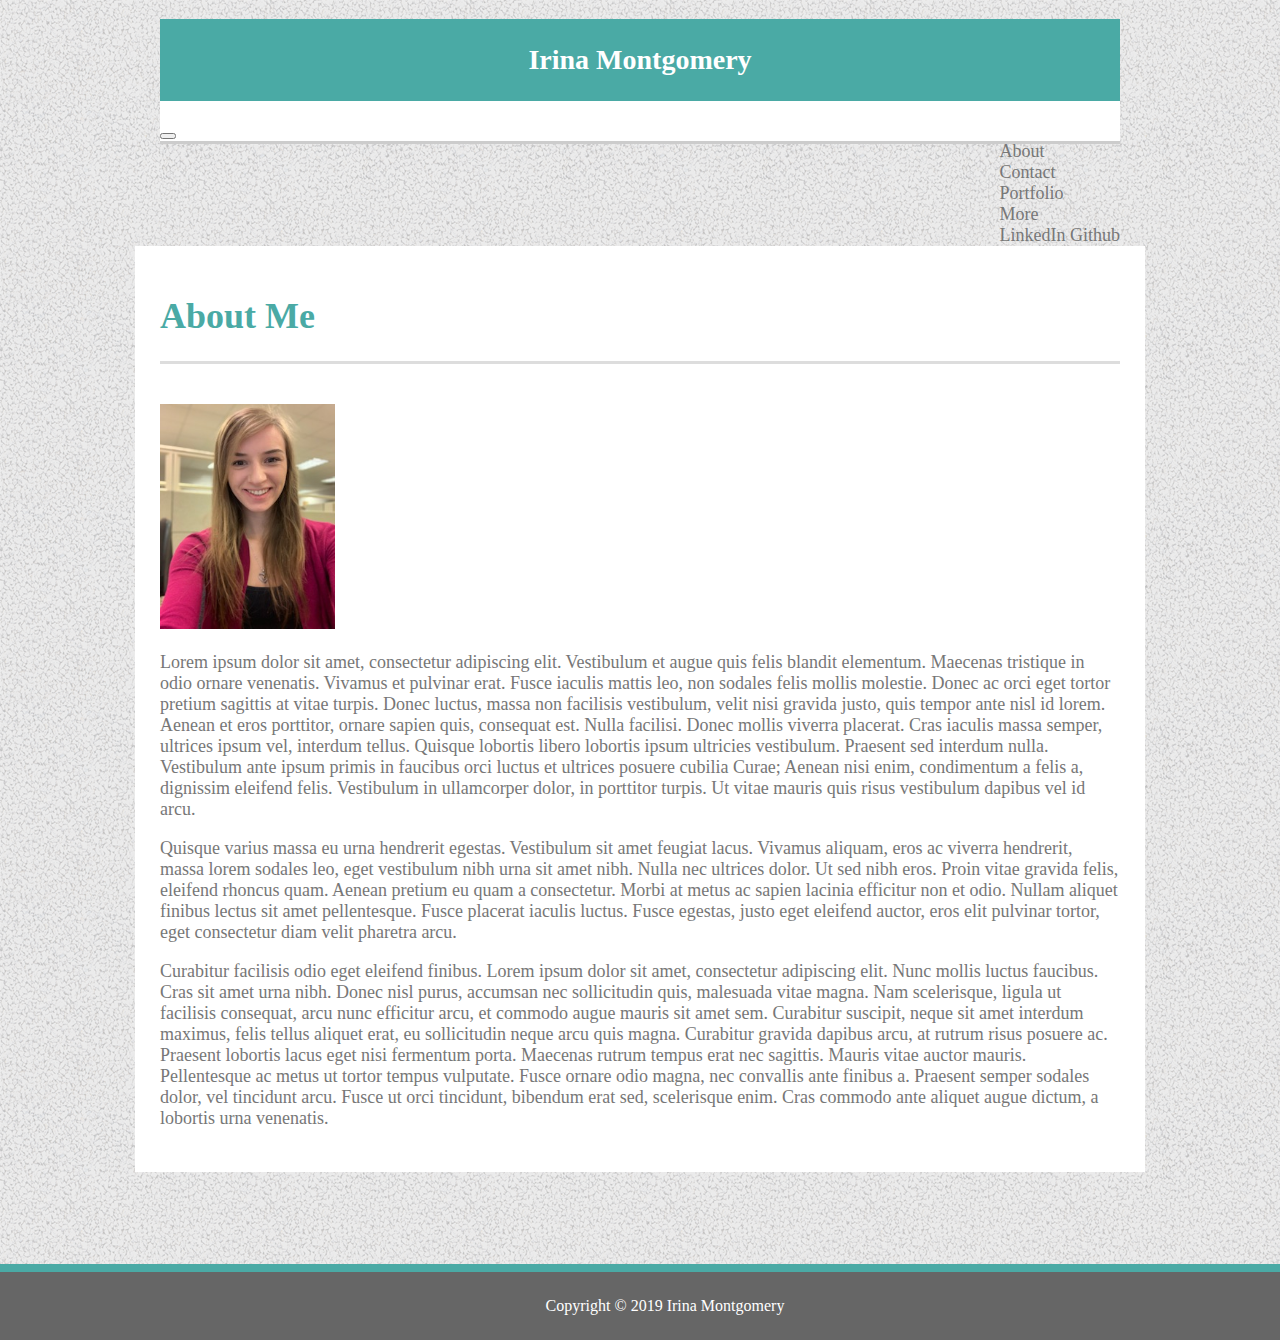
==== index.html @ 43f98842 "add files" ====
<!DOCTYPE html>
<html lang="en-us">

<head>
    <meta charset="UTF-8">
    <meta name="viewport" content="width=device-width, initial-scale=1, shrink-to-fit=no">
    <link rel="stylesheet" href="https://stackpath.bootstrapcdn.com/bootstrap/4.2.1/css/bootstrap.min.css" integrity="sha384-GJzZqFGwb1QTTN6wy59ffF1BuGJpLSa9DkKMp0DgiMDm4iYMj70gZWKYbI706tWS" crossorigin="anonymous">
    <script src="https://code.jquery.com/jquery-3.3.1.slim.min.js" integrity="sha384-q8i/X+965DzO0rT7abK41JStQIAqVgRVzpbzo5smXKp4YfRvH+8abtTE1Pi6jizo" crossorigin="anonymous"></script>
    <script src="https://cdnjs.cloudflare.com/ajax/libs/popper.js/1.14.6/umd/popper.min.js" integrity="sha384-wHAiFfRlMFy6i5SRaxvfOCifBUQy1xHdJ/yoi7FRNXMRBu5WHdZYu1hA6ZOblgut" crossorigin="anonymous"></script>
    <script src="https://stackpath.bootstrapcdn.com/bootstrap/4.2.1/js/bootstrap.min.js" integrity="sha384-B0UglyR+jN6CkvvICOB2joaf5I4l3gm9GU6Hc1og6Ls7i6U/mkkaduKaBhlAXv9k" crossorigin="anonymous"></script>
    <link rel="stylesheet" type="text/css" href="style.css">
    <title>Basic Portfolio</title>
</head>

<body>
    <header class="header">


        <nav class="navbar navbar-expand-lg navbar-light bg-light">
            <!--Nav Bar- Need Brand Refence entered-->
            <h1 class="irina">Irina Montgomery</h1>
            <button class="navbar-toggler" type="button" data-toggle="collapse" data-target="#navbarSupportedContent" aria-controls="navbarSupportedContent" aria-expanded="false" aria-label="Toggle navigation">
                <span class="navbar-toggler-icon"></span>
            </button>

            <div class="collapse navbar-collapse" id="navbarSupportedContent">
                <ul class="nav navbar-nav mt-2 mt-lg-0 navbar-right ml-auto">
                    <li class="nav-item">
                        <a class="nav-link" href="index.html">About</a>
                    </li>
                    <li class="nav-item">
                        <a class="nav-link" href="contacts.html">Contact</a>
                    </li>
                    <li class="nav-item">
                        <a class="nav-link" href="portfolio.html">Portfolio</a>
                    </li>
                    <li class="nav-item dropdown">
                        <a class="nav-link dropdown-toggle" href="#" id="navbarDropdown" role="button" data-toggle="dropdown" aria-haspopup="true" aria-expanded="false">
                            More
                        </a>
                        <div class="dropdown-menu" aria-labelledby="navbarDropdown">
                            <a class="dropdown-item" href="https://www.linkedin.com/in/irina-montgomery-5237778b/">LinkedIn</a>
                            <a class="dropdown-item" href="https://github.com/irinamontgomery">Github</a>

                        </div>
                        <!--navbar-->
        </nav>
    </header>

    <main>
        <div class="container">
            <div class="row">
                <div class="col-sm-12">
                    <h1>About Me</h1>
                    <section>
                </div>
                <!--row-->
                <div class="row">
                    <div class="col-3"><img id="irina" src="images/irina.jpg"></div>
                    <div class="col-9">
                        <p>Lorem ipsum dolor sit amet, consectetur adipiscing elit. Vestibulum et augue quis felis blandit elementum. Maecenas tristique in odio ornare venenatis. Vivamus et pulvinar erat. Fusce iaculis mattis leo, non sodales felis mollis molestie. Donec ac orci eget tortor pretium sagittis at vitae turpis. Donec luctus, massa non facilisis vestibulum, velit nisi gravida justo, quis tempor ante nisl id lorem. Aenean et eros porttitor, ornare sapien quis, consequat est. Nulla facilisi. Donec mollis viverra placerat. Cras iaculis massa semper, ultrices ipsum vel, interdum tellus. Quisque lobortis libero lobortis ipsum ultricies vestibulum. Praesent sed interdum nulla. Vestibulum ante ipsum primis in faucibus orci luctus et ultrices posuere cubilia Curae; Aenean nisi enim, condimentum a felis a, dignissim eleifend felis. Vestibulum in ullamcorper dolor, in porttitor turpis. Ut vitae mauris quis risus vestibulum dapibus vel id arcu.</p>
                    </div>
                    <div class="col-12">
                        <p>Quisque varius massa eu urna hendrerit egestas. Vestibulum sit amet feugiat lacus. Vivamus aliquam, eros ac viverra hendrerit, massa lorem sodales leo, eget vestibulum nibh urna sit amet nibh. Nulla nec ultrices dolor. Ut sed nibh eros. Proin vitae gravida felis, eleifend rhoncus quam. Aenean pretium eu quam a consectetur. Morbi at metus ac sapien lacinia efficitur non et odio. Nullam aliquet finibus lectus sit amet pellentesque. Fusce placerat iaculis luctus. Fusce egestas, justo eget eleifend auctor, eros elit pulvinar tortor, eget consectetur diam velit pharetra arcu.</p>
                        <p>Curabitur facilisis odio eget eleifend finibus. Lorem ipsum dolor sit amet, consectetur adipiscing elit. Nunc mollis luctus faucibus. Cras sit amet urna nibh. Donec nisl purus, accumsan nec sollicitudin quis, malesuada vitae magna. Nam scelerisque, ligula ut facilisis consequat, arcu nunc efficitur arcu, et commodo augue mauris sit amet sem. Curabitur suscipit, neque sit amet interdum maximus, felis tellus aliquet erat, eu sollicitudin neque arcu quis magna. Curabitur gravida dapibus arcu, at rutrum risus posuere ac. Praesent lobortis lacus eget nisi fermentum porta. Maecenas rutrum tempus erat nec sagittis. Mauris vitae auctor mauris. Pellentesque ac metus ut tortor tempus vulputate. Fusce ornare odio magna, nec convallis ante finibus a. Praesent semper sodales dolor, vel tincidunt arcu. Fusce ut orci tincidunt, bibendum erat sed, scelerisque enim. Cras commodo ante aliquet augue dictum, a lobortis urna venenatis.</p>
                    </div>
                    <!--row-->
                </div>
                <!--container-->
            </div>
            </section>
    </main>
    <footer>Copyright &copy; 2019 Irina Montgomery </footer>
</body>

</html>
---- style.css ----
html {
    background-repeat: repeat;
    padding: 0px;
    margin: 0;
}

body {
    background: url(images/gravel.png);
    width: 100%;
    margin: 0;
    padding: 0;
}

header {
    display: block;
    border-bottom: 3px solid #ccc;
    color: #777;
    font-size: 18px;
    width: 960px;
    background: #fff;
    width: 100%;
    margin: 0 auto;
}

.header {
    width: 960px;
    margin: 0 auto;
    padding: 0px;
}



nav ul {
    float: right;
    list-style: none;
    padding: 0;
    margin: 0;
}

li a {
    color: #777;
    text-decoration: none;
}

main {
    width: 960px;
    height: 100%;
    font-size: 18px;
    align-content: center;
    color: #777;
    padding: 25px;
    font: 'Arial', 'Helvetica Neue', Helvetica, sans-serif;
    background-color: #fff;
    margin: 16px auto 92px auto;
}

#irina {
    height: 225px;
    width: 175px;
}

.irina {
    font-size: 28px;
    padding: 25px;
    background: #4aaaa5;
    color: #ffffff;
    text-align: center;
    font-family: 'Georgia', Times, Times New Roman, serif;
}

h1 {
    font-family: 'Georgia', Times, Times New Roman, serif;
    color: #4aaaa5;
    font-weight: bold;

}

section {
    border-top: 3px solid #ddd;
    padding: 20px 0px 20px 0px
}

.newbox {
    width: 250px;
    height: 175px;
    margin: 30px;
}

.post-content {
    position: relative;
    width: 250px;
    bottom: 0px;
    text-align: center;
    background-color: #4aaaa5;
    margin: -54px 30px 12px;
    padding: 1px;
    color: #fff;
    font-size: 18px;
}

footer {
    border-top: 8px solid #4aaaa5;
    clear: both;
    background: #666666;
    text-align: center;
    padding: 25px 25px 25px 25px;
    width: 100%;
    color: #fff;
}
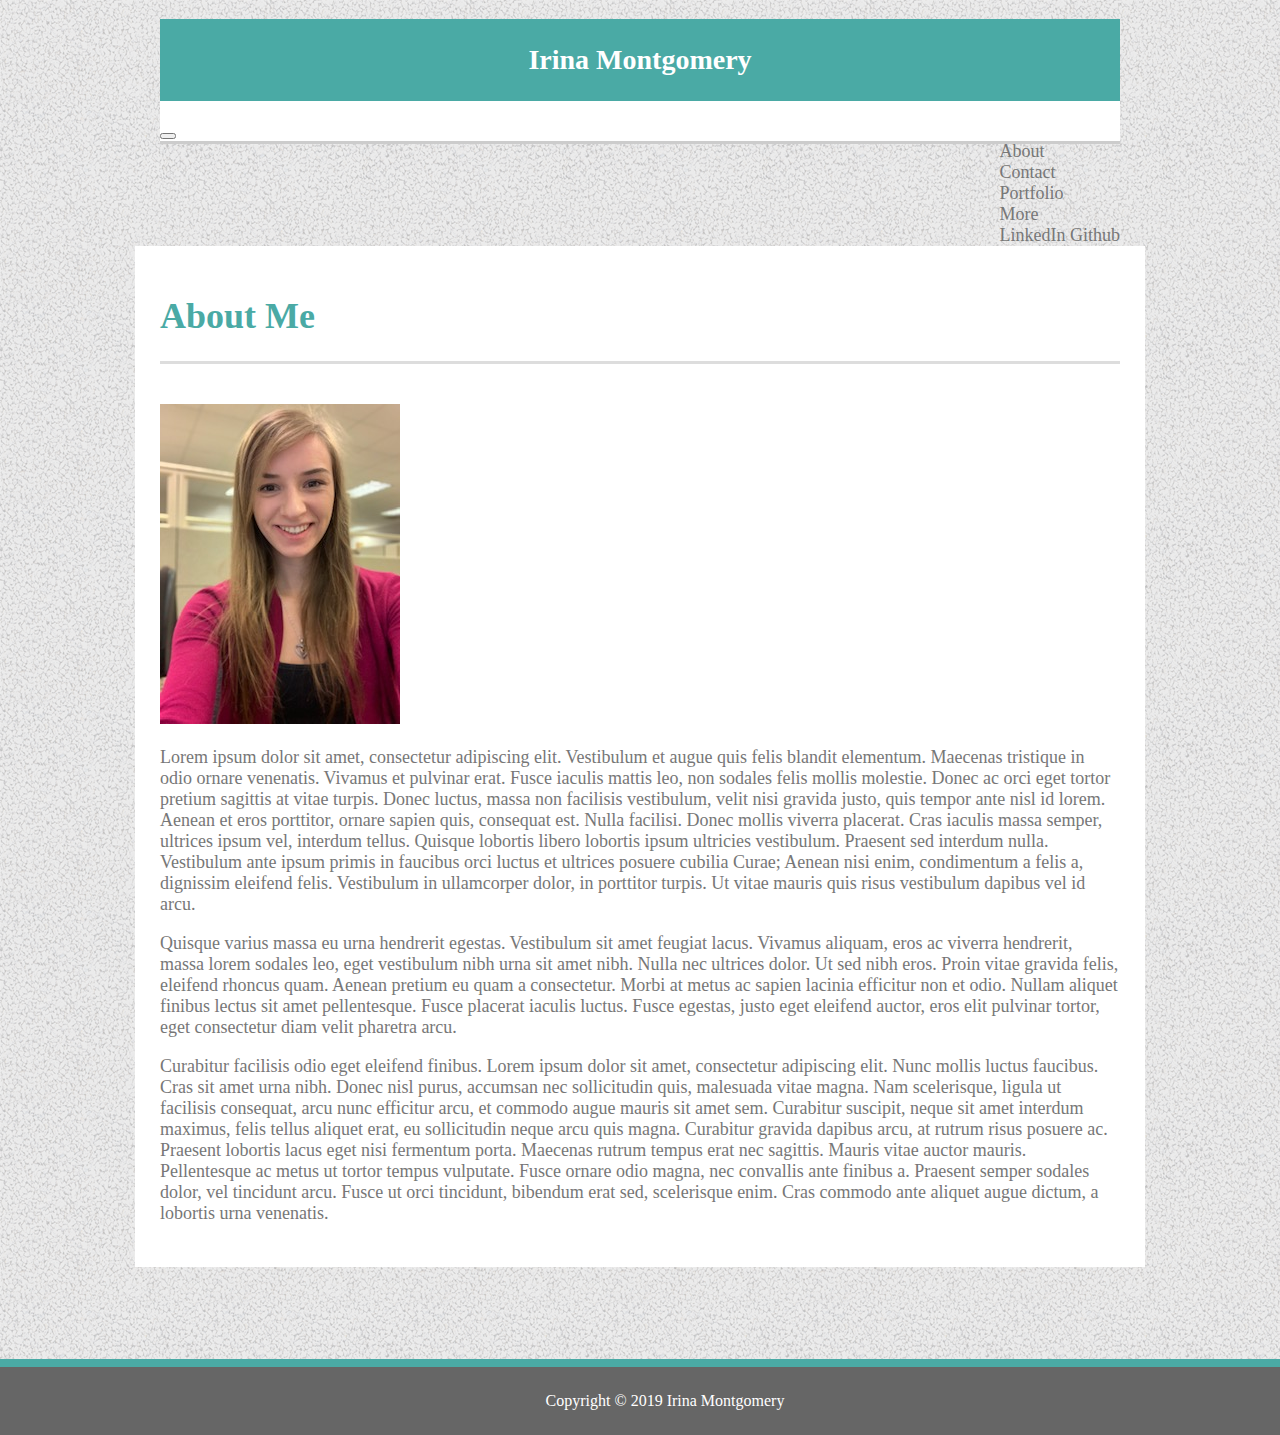
==== commit 754c2c1c: "Update index.html" ====
--- a/index.html
+++ b/index.html
@@ -56,7 +56,7 @@
                 </div>
                 <!--row-->
                 <div class="row">
-                    <div class="col-3"><img id="irina" src="images/irina.jpg"></div>
+                    <div class="col-3"><img class="img-fluid" src="images/irina.jpg"></div>
                     <div class="col-9">
                         <p>Lorem ipsum dolor sit amet, consectetur adipiscing elit. Vestibulum et augue quis felis blandit elementum. Maecenas tristique in odio ornare venenatis. Vivamus et pulvinar erat. Fusce iaculis mattis leo, non sodales felis mollis molestie. Donec ac orci eget tortor pretium sagittis at vitae turpis. Donec luctus, massa non facilisis vestibulum, velit nisi gravida justo, quis tempor ante nisl id lorem. Aenean et eros porttitor, ornare sapien quis, consequat est. Nulla facilisi. Donec mollis viverra placerat. Cras iaculis massa semper, ultrices ipsum vel, interdum tellus. Quisque lobortis libero lobortis ipsum ultricies vestibulum. Praesent sed interdum nulla. Vestibulum ante ipsum primis in faucibus orci luctus et ultrices posuere cubilia Curae; Aenean nisi enim, condimentum a felis a, dignissim eleifend felis. Vestibulum in ullamcorper dolor, in porttitor turpis. Ut vitae mauris quis risus vestibulum dapibus vel id arcu.</p>
                     </div>
